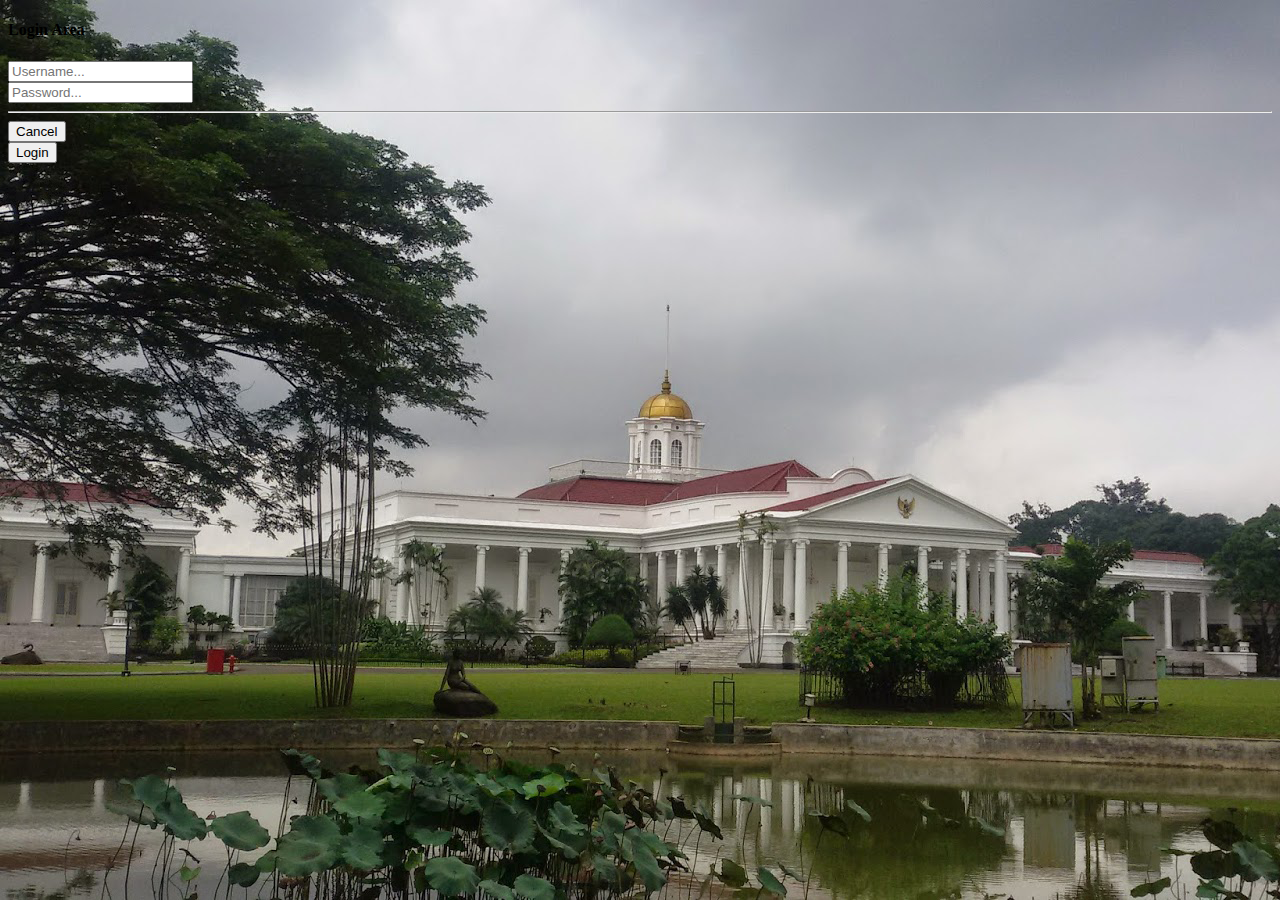
==== index.html @ 95a25c9e "logout" ====
<!DOCTYPE html>
<html lang="en">

<head>
    <meta charset="UTF-8">
    <meta name="viewport" content="width=device-width, initial-scale=1.0">
    <meta http-equiv="X-UA-Compatible" content="ie=edge">

    <!-- bootstrap -->
    <link rel="stylesheet" href="./css/bootstrap.min.css">
    <!-- semantic ui -->
    <link rel="stylesheet" type="text/css" href="./css/semantic.min.css">
    <link rel="stylesheet" type="text/css" href="./css/index.css">
    <script src="./js/jquery-3.3.2.min.js"></script>

    <title>LOGIN</title>
</head>

<body>
    <div class="container">
        <div class="row">
            <div class="col-12 mb-5">
                <!--dont distrub-->
            </div>
            <div id="loginPage" class="col">
                <div class="row justify-content-md-center">
                    <div class="card card-header col-6 ">
                        <div class="card card-header">
                            <h4 class="d-flex justify-content-center">Login Area</h4>
                        </div>

                        <div class="card card-body">
                            <!-- --------INPUTERS------------------- -->
                            <div class="ui huge icon input">
                                <input type="text" id="inputUsername" name="inputUsername" placeholder="Username...">
                            </div>
                            <div class="ui huge icon input mt-3">
                                <input type="text" id="inputPassword" placeholder="Password...">
                            </div>
                            <hr>
                            <div class="">
                                <div class="ui buttons col align-self-end">
                                    <button id="btnCancel" class="ui button">Cancel</button>
                                    <div class="or"></div>
                                    <button id="btnLogin" name="btnLogin" class="ui positive button">Login</button>
                                </div>
                            </div>
                            <!-- ------------INPUTERS--------------- -->
                        </div>

                    </div>
                </div>

            </div>
        </div>
    </div>

    <!-- ----------------------------------------------------------------------------------------------------------------------------- -->
    <!-- Own -->
    <script src="./js/index.js"></script>

    <!-- bootstrap -->
    <script src="./js/jquery-slim.min.js"></script>
    <script src="./js/popper.min.js"></script>
    <script src="./js/bootstrap.min.js"></script>

    <!-- semantic ui -->
    <script src="./js/jquery-3.3.1.js"></script>
    <script src="./js/semantic.min.js"></script>


</body>

</html>
---- css/index.css ----
body{
    background: url(../img/istanaBogor.png) no-repeat center center fixed; 
      -webkit-background-size: cover;
      -moz-background-size: cover;
      -o-background-size: cover;
      background-size: cover;
}

#topPosition{
    padding-top: 40%;
}
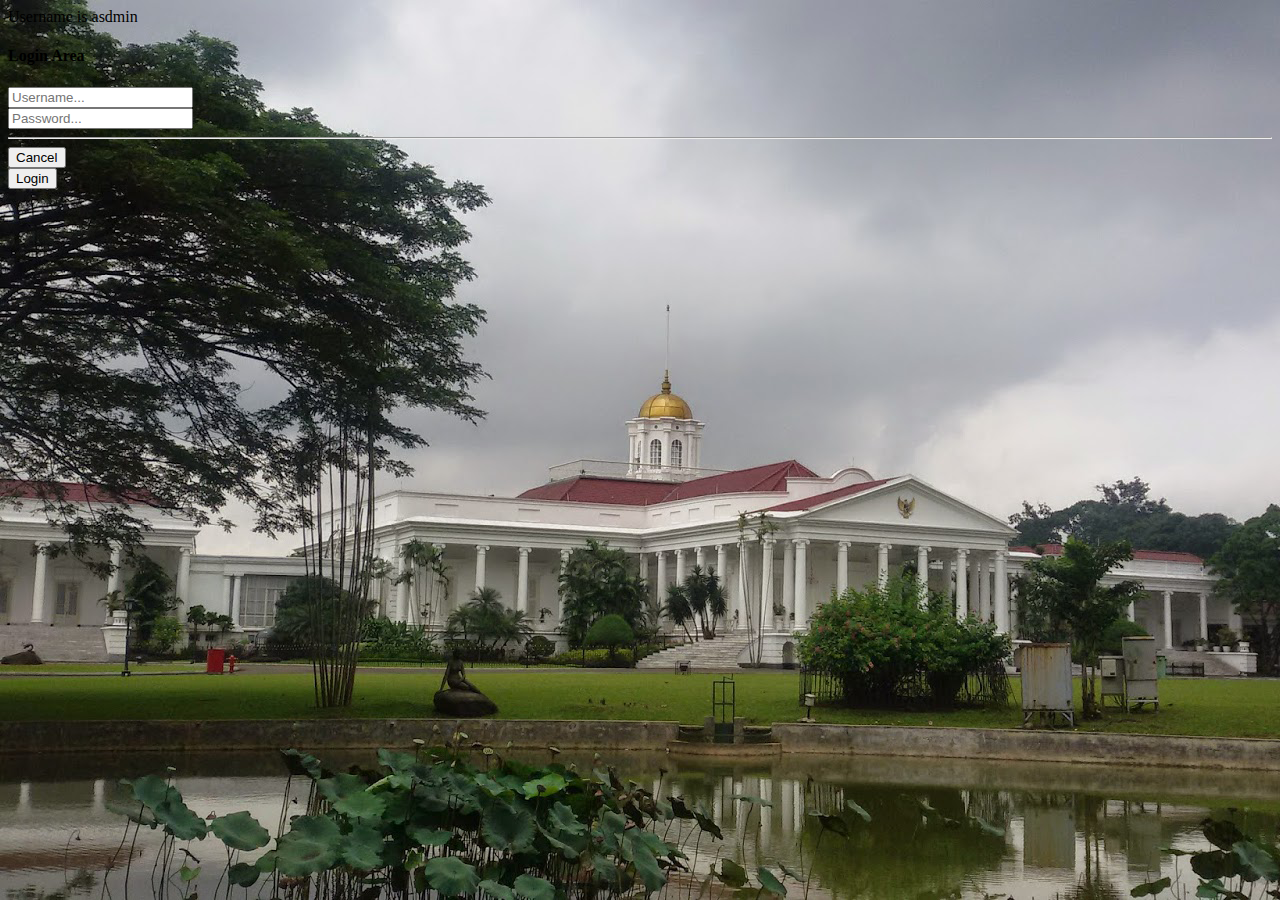
==== commit 28823f6c: "nextPageAfterLoginPassed" ====
--- a/index.html
+++ b/index.html
@@ -22,35 +22,47 @@
             <div class="col-12 mb-5">
                 <!--dont distrub-->
             </div>
-            <div id="loginPage" class="col">
-                <div class="row justify-content-md-center">
-                    <div class="card card-header col-6 ">
-                        <div class="card card-header">
-                            <h4 class="d-flex justify-content-center">Login Area</h4>
-                        </div>
-
-                        <div class="card card-body">
-                            <!-- --------INPUTERS------------------- -->
-                            <div class="ui huge icon input">
-                                <input type="text" id="inputUsername" name="inputUsername" placeholder="Username...">
-                            </div>
-                            <div class="ui huge icon input mt-3">
-                                <input type="text" id="inputPassword" placeholder="Password...">
-                            </div>
-                            <hr>
-                            <div class="">
-                                <div class="ui buttons col align-self-end">
-                                    <button id="btnCancel" class="ui button">Cancel</button>
-                                    <div class="or"></div>
-                                    <button id="btnLogin" name="btnLogin" class="ui positive button">Login</button>
-                                </div>
-                            </div>
-                            <!-- ------------INPUTERS--------------- -->
-                        </div>
-
+            <div class="col-12 mb-5">
+                <div class="row">
+                    <div class="col-4"></div>
+                    <div class="col-4 alert alert-danger" role="alert">
+                        Username is asdmin
                     </div>
+                    <div class="col-4"></div>
                 </div>
 
+            </div>
+            <div class="col-12 mb-5">
+                <div id="loginPage" class="col">
+                    <div class="row justify-content-md-center">
+                        <div class="card card-header col-6 ">
+                            <div class="card card-header">
+                                <h4 class="d-flex justify-content-center">Login Area</h4>
+                            </div>
+
+                            <div id="midArea" class="card card-body">
+                                <!-- --------INPUTERS------------------- -->
+                                <div class="ui huge icon input">
+                                    <input type="text" id="inputUsername" name="inputUsername" placeholder="Username...">
+                                </div>
+                                <div class="ui huge icon input mt-3">
+                                    <input type="text" id="inputPassword" placeholder="Password..." readonly>
+                                </div>
+                                <hr>
+                                <div class="">
+                                    <div class="ui buttons col align-self-end">
+                                        <button id="btnCancel" class="ui button">Cancel</button>
+                                        <div class="or"></div>
+                                        <button id="btnLogin" name="btnLogin" class="ui positive button">Login</button>
+                                    </div>
+                                </div>
+                                <!-- ------------INPUTERS--------------- -->
+                            </div>
+
+                        </div>
+                    </div>
+
+                </div>
             </div>
         </div>
     </div>
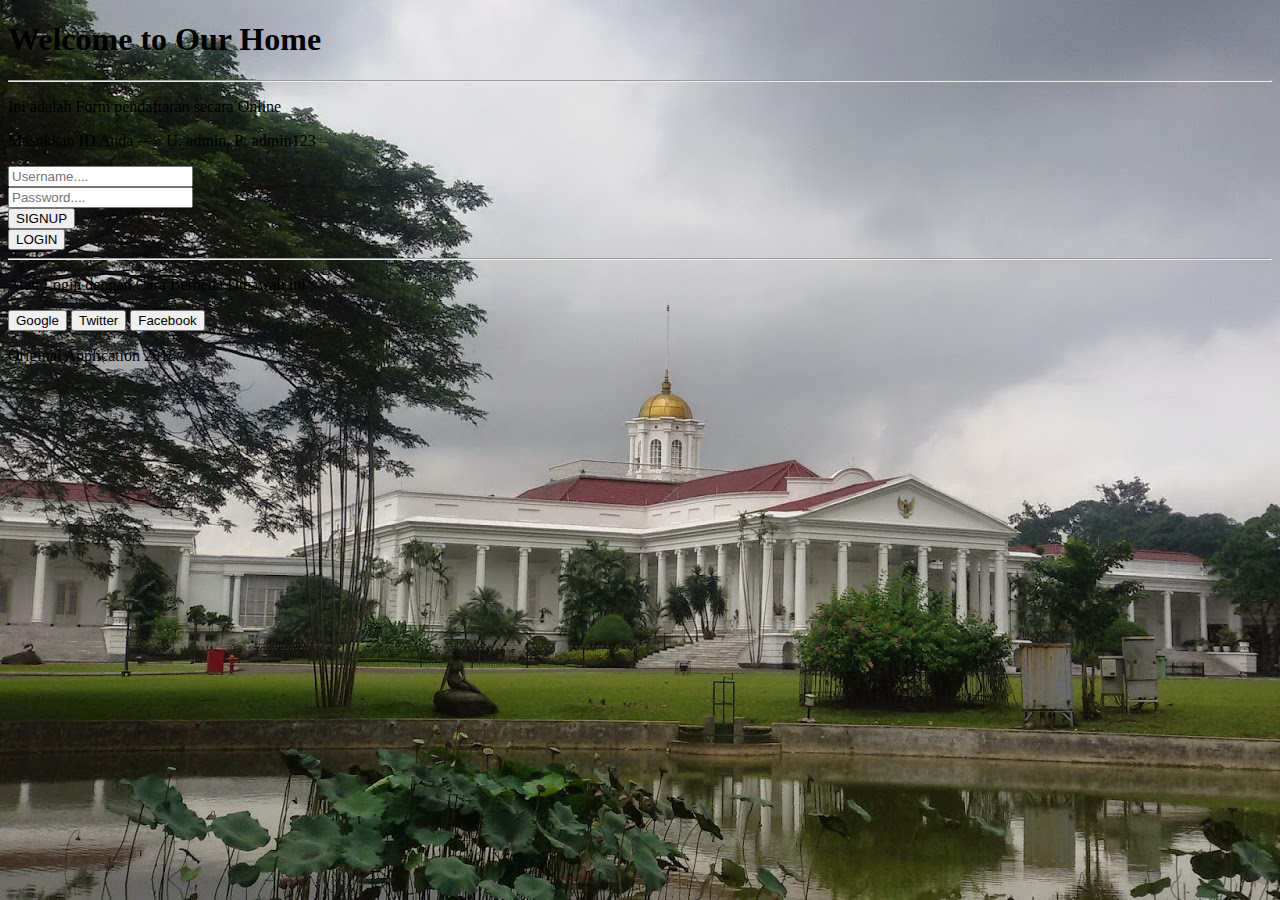
==== commit 58c032d5: "Machine" ====
--- a/index.html
+++ b/index.html
@@ -18,52 +18,62 @@
 
 <body>
     <div class="container">
-        <div class="row">
-            <div class="col-12 mb-5">
-                <!--dont distrub-->
-            </div>
-            <div class="col-12 mb-5">
+
+        <div class="row mt-5 card card-header">
+            <!-- COL AREA 1 -->
+            <div class="col col-12 ">
+
                 <div class="row">
-                    <div class="col-4"></div>
-                    <div class="col-4 alert alert-danger" role="alert">
-                        Username is asdmin
+                    <div class="col col-6">
+                        <h1 class="text-primary">Welcome to Our Home</h1>
+                        <hr>
+                        <p class="text-white">Ini adalah Form pendaftaran secara Online</p>
                     </div>
-                    <div class="col-4"></div>
-                </div>
+                    <div class="col col-6">
+                        <div id="bodyOne" class="card card-body">
+                            <p>Masukkan ID Anda ---> U: admin, P: admin123</p>
+                            <div class="ui input">
+                                <input id="inputUsername" type="text" placeholder="Username....">
+                            </div>
+                            <div class="ui input mt-1">
+                                <input id="inputPassword" type="text" placeholder="Password....">
+                            </div>
+                            <div class="ui large buttons mt-2">
+                                <button class="ui button">SIGNUP</button>
+                                <div class="or"></div>
+                                <button id="btnLogin" class="ui blue button">LOGIN</button>
+                            </div>
+                            <div>
+                                <hr>
+                            </div>
+                            <p>Atau Login dengan Cara Berbeda Dibawah ini :</p>
+                            <button id="btnGoogle" class="ui google plus button">
+                                <i class="google plus icon"></i>
+                                Google
+                            </button>
+                            <button id="btnTwitter" class="ui twitter button mt-2">
+                                <i class="twitter icon"></i>
+                                Twitter
+                            </button>
+                            <button id="btnFacebook" class="ui facebook button mt-2">
+                                <i class="facebook icon"></i>
+                                Facebook
+                            </button>
+                        </div>
 
-            </div>
-            <div class="col-12 mb-5">
-                <div id="loginPage" class="col">
-                    <div class="row justify-content-md-center">
-                        <div class="card card-header col-6 ">
-                            <div class="card card-header">
-                                <h4 class="d-flex justify-content-center">Login Area</h4>
-                            </div>
+                    </div>
+                    <div class="card card-footer">
 
-                            <div id="midArea" class="card card-body">
-                                <!-- --------INPUTERS------------------- -->
-                                <div class="ui huge icon input">
-                                    <input type="text" id="inputUsername" name="inputUsername" placeholder="Username...">
-                                </div>
-                                <div class="ui huge icon input mt-3">
-                                    <input type="text" id="inputPassword" placeholder="Password..." readonly>
-                                </div>
-                                <hr>
-                                <div class="">
-                                    <div class="ui buttons col align-self-end">
-                                        <button id="btnCancel" class="ui button">Cancel</button>
-                                        <div class="or"></div>
-                                        <button id="btnLogin" name="btnLogin" class="ui positive button">Login</button>
-                                    </div>
-                                </div>
-                                <!-- ------------INPUTERS--------------- -->
-                            </div>
-
+                        <div class="col col-12 text-white ">
+                            <p class="text-right">Original Application 2018</p>
                         </div>
                     </div>
-
                 </div>
             </div>
+        </div>
+
+        <div id="tableBelow" class="row">
+            <!-- TABLE HERE -->
         </div>
     </div>
 
